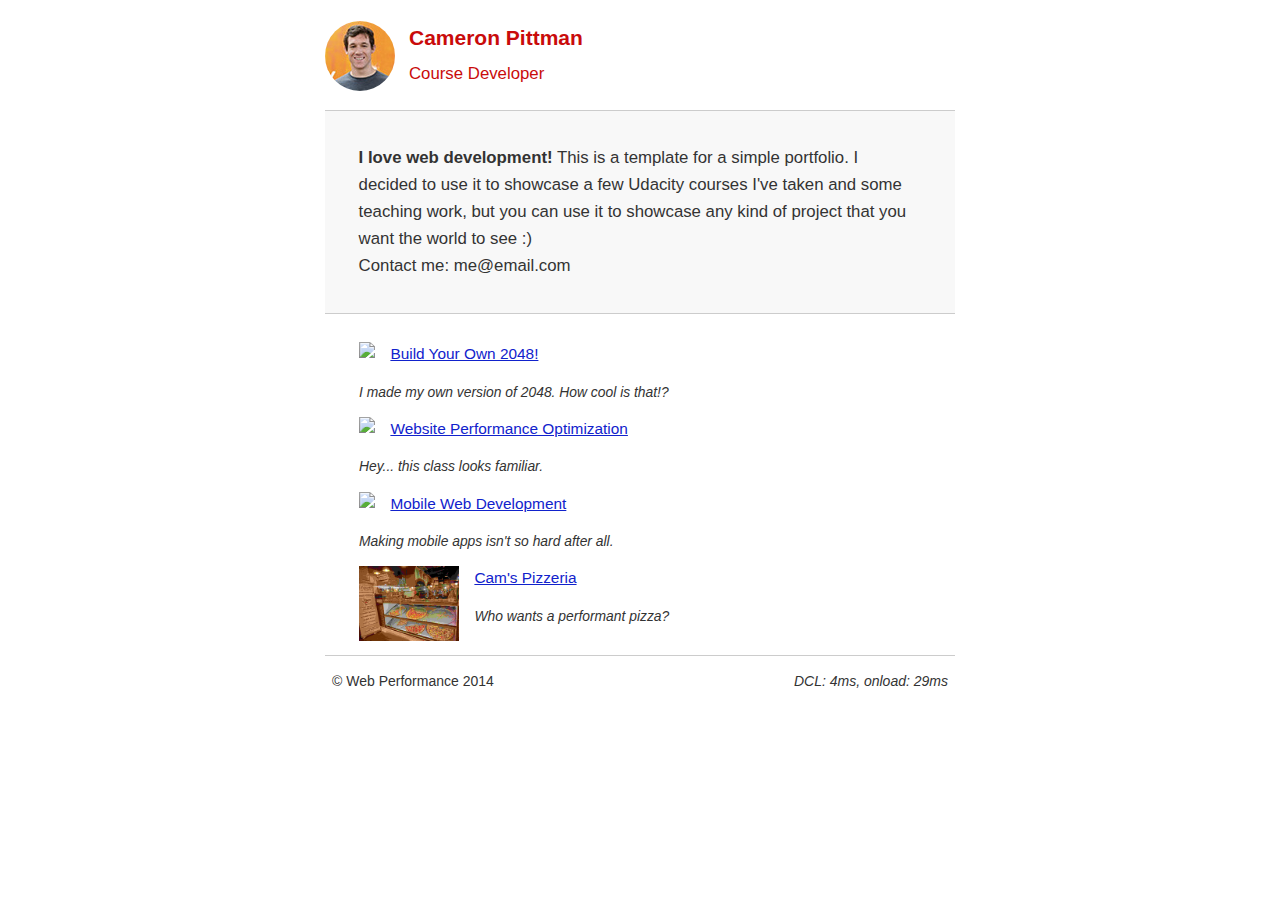
==== index.html @ 07f2113c "new commit" ====
<!DOCTYPE html><html lang=en><head><meta charset=utf-8><meta http-equiv=Cache-control content=public><meta name=viewport content="width=device-width,initial-scale=1"><meta name=description content=" FILL ME IN "><meta name=author content=" FILL ME IN "><title>Cameron Pittman: Portfolio</title><style>@font-face{font-family:'Open Sans';font-style:normal;font-weight:400;src:local('Open Sans'),local('OpenSans'),url(https://fonts.gstatic.com/s/opensans/v10/K88pR3goAWT7BTt32Z01m1tXRa8TVwTICgirnJhmVJw.woff2)format('woff2');unicode-range:U+0460052F,U+20B4,U+2DE0-2DFF,U+A640-A69F}@font-face{font-family:'Open Sans';font-style:normal;font-weight:400;src:local('Open Sans'),local('OpenSans'),url(https://fonts.gstatic.com/s/opensans/v10/RjgO7rYTmqiVp7vzi-Q5UVtXRa8TVwTICgirnJhmVJw.woff2)format('woff2');unicode-range:U+0400045F,U+04900491,U+04B004B1,U+2116}@font-face{font-family:'Open Sans';font-style:normal;font-weight:400;src:local('Open Sans'),local('OpenSans'),url(https://fonts.gstatic.com/s/opensans/v10/ttwNtsRpgsxVmgGGmiUOEltXRa8TVwTICgirnJhmVJw.woff2)format('woff2');unicode-range:U+02BC,U+0900097F,U+1CD0-1CF6,U+1CF8-1CF9,U+200B-200D,U+20A8,U+20B9,U+25CC,U+A830-A839,U+A8E0-A8FB}@font-face{font-family:'Open Sans';font-style:normal;font-weight:400;src:local('Open Sans'),local('OpenSans'),url(https://fonts.gstatic.com/s/opensans/v10/LWCjsQkB6EMdfHrEVqA1KVtXRa8TVwTICgirnJhmVJw.woff2)format('woff2');unicode-range:U+1F00-1FFF}@font-face{font-family:'Open Sans';font-style:normal;font-weight:400;src:local('Open Sans'),local('OpenSans'),url(https://fonts.gstatic.com/s/opensans/v10/xozscpT2726on7jbcb_pAltXRa8TVwTICgirnJhmVJw.woff2)format('woff2');unicode-range:U+037003FF}@font-face{font-family:'Open Sans';font-style:normal;font-weight:400;src:local('Open Sans'),local('OpenSans'),url(https://fonts.gstatic.com/s/opensans/v10/59ZRklaO5bWGqF5A9baEEVtXRa8TVwTICgirnJhmVJw.woff2)format('woff2');unicode-range:U+01020103,U+1EA0-1EF1,U+20AB}@font-face{font-family:'Open Sans';font-style:normal;font-weight:400;src:local('Open Sans'),local('OpenSans'),url(https://fonts.gstatic.com/s/opensans/v10/u-WUoqrET9fUeobQW7jkRVtXRa8TVwTICgirnJhmVJw.woff2)format('woff2');unicode-range:U+0100024F,U+1E00-1EFF,U+20A0-20AB,U+20AD-20CF,U+2C60-2C7F,U+A720-A7FF}@font-face{font-family:'Open Sans';font-style:normal;font-weight:400;src:local('Open Sans'),local('OpenSans'),url(https://fonts.gstatic.com/s/opensans/v10/cJZKeOuBrn4kERxqtaUH3VtXRa8TVwTICgirnJhmVJw.woff2)format('woff2');unicode-range:U+000000FF,U+0131,U+01520153,U+02C6,U+02DA,U+02DC,U+2000-206F,U+2074,U+20AC,U+2212,U+2215,U+E0FF,U+EFFD,U+F000}@font-face{font-family:'Open Sans';font-style:normal;font-weight:700;src:local('Open Sans Bold'),local('OpenSans-Bold'),url(https://fonts.gstatic.com/s/opensans/v10/k3k702ZOKiLJc3WVjuplzCUUniRZcd_wq8DYmIfsw2A.woff2)format('woff2');unicode-range:U+0460052F,U+20B4,U+2DE0-2DFF,U+A640-A69F}@font-face{font-family:'Open Sans';font-style:normal;font-weight:700;src:local('Open Sans Bold'),local('OpenSans-Bold'),url(https://fonts.gstatic.com/s/opensans/v10/k3k702ZOKiLJc3WVjuplzOXREeHhJi4GEUJI9ob_ak4.woff2)format('woff2');unicode-range:U+0400045F,U+04900491,U+04B004B1,U+2116}@font-face{font-family:'Open Sans';font-style:normal;font-weight:700;src:local('Open Sans Bold'),local('OpenSans-Bold'),url(https://fonts.gstatic.com/s/opensans/v10/k3k702ZOKiLJc3WVjuplzI0Uz7fbu6RM5MPetubMKio.woff2)format('woff2');unicode-range:U+02BC,U+0900097F,U+1CD0-1CF6,U+1CF8-1CF9,U+200B-200D,U+20A8,U+20B9,U+25CC,U+A830-A839,U+A8E0-A8FB}@font-face{font-family:'Open Sans';font-style:normal;font-weight:700;src:local('Open Sans Bold'),local('OpenSans-Bold'),url(https://fonts.gstatic.com/s/opensans/v10/k3k702ZOKiLJc3WVjuplzPzy0yu4vcvNhe7QLuoE8rU.woff2)format('woff2');unicode-range:U+1F00-1FFF}@font-face{font-family:'Open Sans';font-style:normal;font-weight:700;src:local('Open Sans Bold'),local('OpenSans-Bold'),url(https://fonts.gstatic.com/s/opensans/v10/k3k702ZOKiLJc3WVjuplzM9-ZSaZ3mOOsU9E1f6DGWc.woff2)format('woff2');unicode-range:U+037003FF}@font-face{font-family:'Open Sans';font-style:normal;font-weight:700;src:local('Open Sans Bold'),local('OpenSans-Bold'),url(https://fonts.gstatic.com/s/opensans/v10/k3k702ZOKiLJc3WVjuplzIZI5FoslwusAsZHK_V0XCI.woff2)format('woff2');unicode-range:U+01020103,U+1EA0-1EF1,U+20AB}@font-face{font-family:'Open Sans';font-style:normal;font-weight:700;src:local('Open Sans Bold'),local('OpenSans-Bold'),url(https://fonts.gstatic.com/s/opensans/v10/k3k702ZOKiLJc3WVjuplzBUOjZSKWg4xBWp_C_qQx0o.woff2)format('woff2');unicode-range:U+0100024F,U+1E00-1EFF,U+20A0-20AB,U+20AD-20CF,U+2C60-2C7F,U+A720-A7FF}@font-face{font-family:'Open Sans';font-style:normal;font-weight:700;src:local('Open Sans Bold'),local('OpenSans-Bold'),url(https://fonts.gstatic.com/s/opensans/v10/k3k702ZOKiLJc3WVjuplzOgdm0LZdjqr5-oayXSOefg.woff2)format('woff2');unicode-range:U+000000FF,U+0131,U+01520153,U+02C6,U+02DA,U+02DC,U+2000-206F,U+2074,U+20AC,U+2212,U+2215,U+E0FF,U+EFFD,U+F000}</style><style>@media print{*{background:0 0!important;color:#000!important;text-shadow:none!important;filter:none!important;-ms-filter:none!important}a,a:visited{color:#444!important;text-decoration:underline}a[href]:after{content:" (" attr(href)")"}img,tr{page-break-inside:avoid}img{max-width:100%!important}@page{margin:.5cm}h2,h3,p{orphans:3;widows:3}h2,h3{page-break-after:avoid}}</style><style>html{font-size:100%;overflow-y:scroll;-webkit-tap-highlight-color:transparent;-ms-text-size-adjust:100%;-webkit-text-size-adjust:none}body{margin:0;font-size:14px;line-height:1.61;font-weight:400}body,button,input,select,textarea{font-family:'Open Sans',sans-serif;color:#333}a{color:#12C}a:visited{color:#61C}a:focus{outline:dotted thin}a:active,a:hover{color:#c00;outline:0}b,strong{font-weight:700}code,pre{font-family:monospace,monospace;font-size:1em}ol,ul{margin:1em 0;padding:0 0 0 20px}img{border:0;max-width:100%}body{background:#fff}.container,footer,header{max-width:45em;margin:0 auto}header{padding:0 .5em;color:#C90B0B}header img{border-radius:40px;float:left}header p{font-size:1.5em;font-weight:700;padding-left:4em}header p span{font-size:.8em;font-weight:400}.hero{padding:2em;background-color:#f8f8f8;font-size:1.2em;border-bottom:1px solid #ccc;border-top:1px solid #ccc}.content{padding:1em}.content li{list-style-type:none;font-size:1.1em}li img{float:left;padding-right:1em}li p{font-size:.9em;font-style:italic}footer{padding:0 .5em;border-top:1px solid #ccc}footer span{float:right;font-style:italic}@media only screen and (max-width:480px){body{font-size:12px}header p{padding-left:4.5em}}</style><script async>!function(e,n){e.GoogleAnalyticsObject=n,e[n]=e[n]||function(){(e[n].q=e[n].q||[]).push(arguments)},e[n].l=1*new Date}(window,"ga"),ga("create","UA-XXXX-Y"),ga("send","pageview");</script><script async src=http://www.google-analytics.com/analytics.js></script><script async src=js/perfmatters.js></script><body><header><a href="/"><img src=img/profilepic.jpg></a><p>Cameron Pittman<br><span>Course Developer</span></p></header><div class=container><div class=hero><strong>I love web development!</strong> This is a template for a simple portfolio. I decided to use it to showcase a few Udacity courses I've taken and some teaching work, but you can use it to showcase any kind of project that you want the world to see :)<br>Contact me: me@email.com</div><div class=content><ul><li><img src="https://lh4.ggpht.com/kJEnfqhPvtm4m3EneSZ4fWYGS8lW4YNhEjk6zPkyrQaBUHc-2Y_ElDic99NHI0h-UBLXVbRCjFybFvrWxdk=s100"> <a href=project-2048.html>Build Your Own 2048!</a><p>I made my own version of 2048. How cool is that!?</p></li><li><img src="https://lh6.ggpht.com/f_0W8h__3G99CWTjnMjD8BUKm7yp2-wJyApLtTwFoFtlal2ULf_JgHIsOQq2NiYfKOdMlXlMHDKNo5XVZLs=s100"> <a href=project-webperf.html>Website Performance Optimization</a><p>Hey... this class looks familiar.</p></li><li><img src="https://lh5.ggpht.com/IKdCmTWn8a2nMhlwMYzryvzRN5CUZAOBr4tDrEAbszV7TIFe9pRAInA4kkYcgTXwrifJsBEsq1agTueuu-g=s100"> <a href=project-mobile.html>Mobile Web Development</a><p>Making mobile apps isn't so hard after all.</p></li><li><img style=width:100px src=views/images/pizzeria.jpg> <a href=views/pizza.html>Cam's Pizzeria</a><p>Who wants a performant pizza?</p></li></ul></div><footer><p>&copy; Web Performance 2014 <span id=crp-stats></span></p></footer></div>
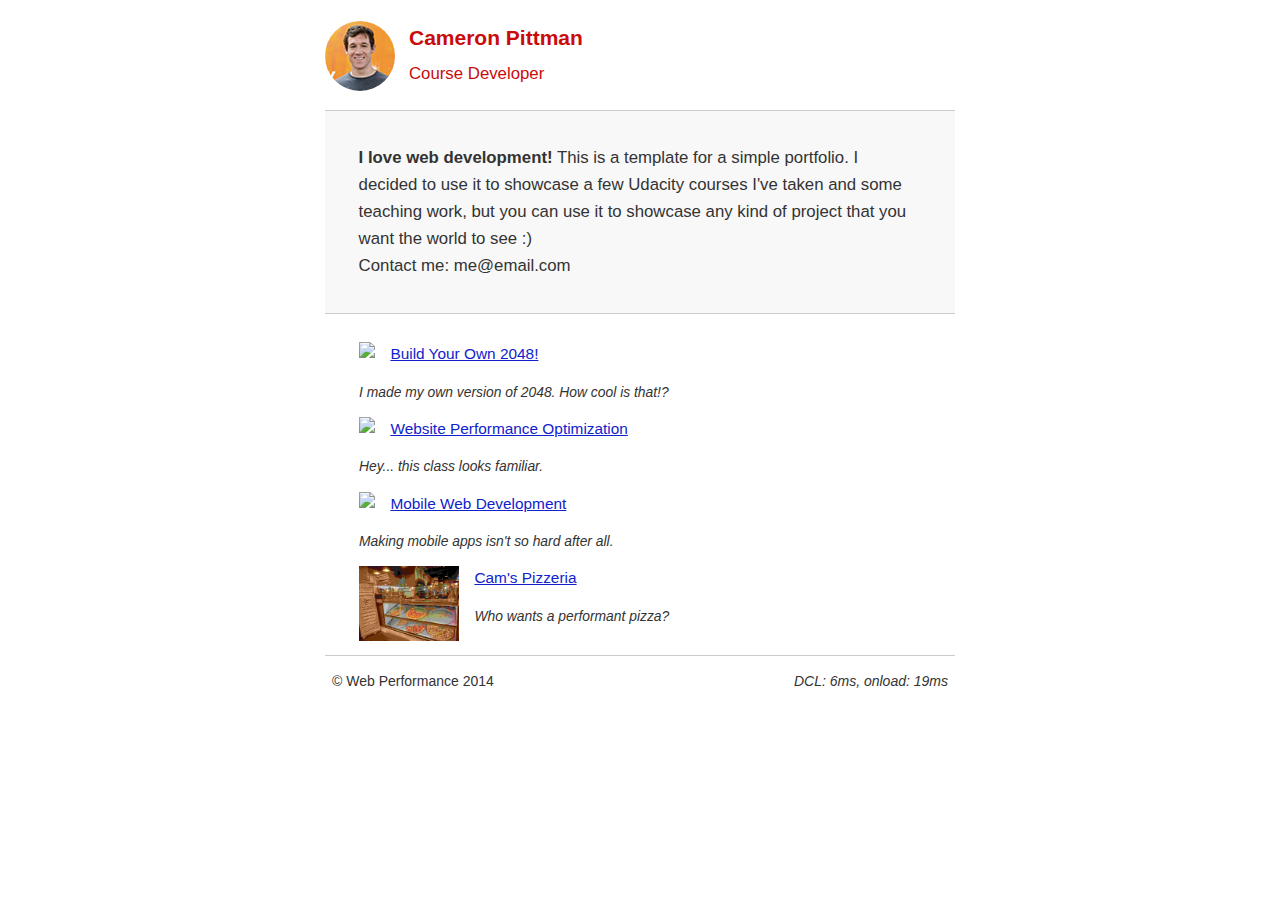
==== commit 9762dd01: "Update index.html" ====
--- a/index.html
+++ b/index.html
@@ -1 +1 @@
-<!DOCTYPE html><html lang=en><head><meta charset=utf-8><meta http-equiv=Cache-control content=public><meta name=viewport content="width=device-width,initial-scale=1"><meta name=description content=" FILL ME IN "><meta name=author content=" FILL ME IN "><title>Cameron Pittman: Portfolio</title><style>@font-face{font-family:'Open Sans';font-style:normal;font-weight:400;src:local('Open Sans'),local('OpenSans'),url(https://fonts.gstatic.com/s/opensans/v10/K88pR3goAWT7BTt32Z01m1tXRa8TVwTICgirnJhmVJw.woff2)format('woff2');unicode-range:U+0460052F,U+20B4,U+2DE0-2DFF,U+A640-A69F}@font-face{font-family:'Open Sans';font-style:normal;font-weight:400;src:local('Open Sans'),local('OpenSans'),url(https://fonts.gstatic.com/s/opensans/v10/RjgO7rYTmqiVp7vzi-Q5UVtXRa8TVwTICgirnJhmVJw.woff2)format('woff2');unicode-range:U+0400045F,U+04900491,U+04B004B1,U+2116}@font-face{font-family:'Open Sans';font-style:normal;font-weight:400;src:local('Open Sans'),local('OpenSans'),url(https://fonts.gstatic.com/s/opensans/v10/ttwNtsRpgsxVmgGGmiUOEltXRa8TVwTICgirnJhmVJw.woff2)format('woff2');unicode-range:U+02BC,U+0900097F,U+1CD0-1CF6,U+1CF8-1CF9,U+200B-200D,U+20A8,U+20B9,U+25CC,U+A830-A839,U+A8E0-A8FB}@font-face{font-family:'Open Sans';font-style:normal;font-weight:400;src:local('Open Sans'),local('OpenSans'),url(https://fonts.gstatic.com/s/opensans/v10/LWCjsQkB6EMdfHrEVqA1KVtXRa8TVwTICgirnJhmVJw.woff2)format('woff2');unicode-range:U+1F00-1FFF}@font-face{font-family:'Open Sans';font-style:normal;font-weight:400;src:local('Open Sans'),local('OpenSans'),url(https://fonts.gstatic.com/s/opensans/v10/xozscpT2726on7jbcb_pAltXRa8TVwTICgirnJhmVJw.woff2)format('woff2');unicode-range:U+037003FF}@font-face{font-family:'Open Sans';font-style:normal;font-weight:400;src:local('Open Sans'),local('OpenSans'),url(https://fonts.gstatic.com/s/opensans/v10/59ZRklaO5bWGqF5A9baEEVtXRa8TVwTICgirnJhmVJw.woff2)format('woff2');unicode-range:U+01020103,U+1EA0-1EF1,U+20AB}@font-face{font-family:'Open Sans';font-style:normal;font-weight:400;src:local('Open Sans'),local('OpenSans'),url(https://fonts.gstatic.com/s/opensans/v10/u-WUoqrET9fUeobQW7jkRVtXRa8TVwTICgirnJhmVJw.woff2)format('woff2');unicode-range:U+0100024F,U+1E00-1EFF,U+20A0-20AB,U+20AD-20CF,U+2C60-2C7F,U+A720-A7FF}@font-face{font-family:'Open Sans';font-style:normal;font-weight:400;src:local('Open Sans'),local('OpenSans'),url(https://fonts.gstatic.com/s/opensans/v10/cJZKeOuBrn4kERxqtaUH3VtXRa8TVwTICgirnJhmVJw.woff2)format('woff2');unicode-range:U+000000FF,U+0131,U+01520153,U+02C6,U+02DA,U+02DC,U+2000-206F,U+2074,U+20AC,U+2212,U+2215,U+E0FF,U+EFFD,U+F000}@font-face{font-family:'Open Sans';font-style:normal;font-weight:700;src:local('Open Sans Bold'),local('OpenSans-Bold'),url(https://fonts.gstatic.com/s/opensans/v10/k3k702ZOKiLJc3WVjuplzCUUniRZcd_wq8DYmIfsw2A.woff2)format('woff2');unicode-range:U+0460052F,U+20B4,U+2DE0-2DFF,U+A640-A69F}@font-face{font-family:'Open Sans';font-style:normal;font-weight:700;src:local('Open Sans Bold'),local('OpenSans-Bold'),url(https://fonts.gstatic.com/s/opensans/v10/k3k702ZOKiLJc3WVjuplzOXREeHhJi4GEUJI9ob_ak4.woff2)format('woff2');unicode-range:U+0400045F,U+04900491,U+04B004B1,U+2116}@font-face{font-family:'Open Sans';font-style:normal;font-weight:700;src:local('Open Sans Bold'),local('OpenSans-Bold'),url(https://fonts.gstatic.com/s/opensans/v10/k3k702ZOKiLJc3WVjuplzI0Uz7fbu6RM5MPetubMKio.woff2)format('woff2');unicode-range:U+02BC,U+0900097F,U+1CD0-1CF6,U+1CF8-1CF9,U+200B-200D,U+20A8,U+20B9,U+25CC,U+A830-A839,U+A8E0-A8FB}@font-face{font-family:'Open Sans';font-style:normal;font-weight:700;src:local('Open Sans Bold'),local('OpenSans-Bold'),url(https://fonts.gstatic.com/s/opensans/v10/k3k702ZOKiLJc3WVjuplzPzy0yu4vcvNhe7QLuoE8rU.woff2)format('woff2');unicode-range:U+1F00-1FFF}@font-face{font-family:'Open Sans';font-style:normal;font-weight:700;src:local('Open Sans Bold'),local('OpenSans-Bold'),url(https://fonts.gstatic.com/s/opensans/v10/k3k702ZOKiLJc3WVjuplzM9-ZSaZ3mOOsU9E1f6DGWc.woff2)format('woff2');unicode-range:U+037003FF}@font-face{font-family:'Open Sans';font-style:normal;font-weight:700;src:local('Open Sans Bold'),local('OpenSans-Bold'),url(https://fonts.gstatic.com/s/opensans/v10/k3k702ZOKiLJc3WVjuplzIZI5FoslwusAsZHK_V0XCI.woff2)format('woff2');unicode-range:U+01020103,U+1EA0-1EF1,U+20AB}@font-face{font-family:'Open Sans';font-style:normal;font-weight:700;src:local('Open Sans Bold'),local('OpenSans-Bold'),url(https://fonts.gstatic.com/s/opensans/v10/k3k702ZOKiLJc3WVjuplzBUOjZSKWg4xBWp_C_qQx0o.woff2)format('woff2');unicode-range:U+0100024F,U+1E00-1EFF,U+20A0-20AB,U+20AD-20CF,U+2C60-2C7F,U+A720-A7FF}@font-face{font-family:'Open Sans';font-style:normal;font-weight:700;src:local('Open Sans Bold'),local('OpenSans-Bold'),url(https://fonts.gstatic.com/s/opensans/v10/k3k702ZOKiLJc3WVjuplzOgdm0LZdjqr5-oayXSOefg.woff2)format('woff2');unicode-range:U+000000FF,U+0131,U+01520153,U+02C6,U+02DA,U+02DC,U+2000-206F,U+2074,U+20AC,U+2212,U+2215,U+E0FF,U+EFFD,U+F000}</style><style>@media print{*{background:0 0!important;color:#000!important;text-shadow:none!important;filter:none!important;-ms-filter:none!important}a,a:visited{color:#444!important;text-decoration:underline}a[href]:after{content:" (" attr(href)")"}img,tr{page-break-inside:avoid}img{max-width:100%!important}@page{margin:.5cm}h2,h3,p{orphans:3;widows:3}h2,h3{page-break-after:avoid}}</style><style>html{font-size:100%;overflow-y:scroll;-webkit-tap-highlight-color:transparent;-ms-text-size-adjust:100%;-webkit-text-size-adjust:none}body{margin:0;font-size:14px;line-height:1.61;font-weight:400}body,button,input,select,textarea{font-family:'Open Sans',sans-serif;color:#333}a{color:#12C}a:visited{color:#61C}a:focus{outline:dotted thin}a:active,a:hover{color:#c00;outline:0}b,strong{font-weight:700}code,pre{font-family:monospace,monospace;font-size:1em}ol,ul{margin:1em 0;padding:0 0 0 20px}img{border:0;max-width:100%}body{background:#fff}.container,footer,header{max-width:45em;margin:0 auto}header{padding:0 .5em;color:#C90B0B}header img{border-radius:40px;float:left}header p{font-size:1.5em;font-weight:700;padding-left:4em}header p span{font-size:.8em;font-weight:400}.hero{padding:2em;background-color:#f8f8f8;font-size:1.2em;border-bottom:1px solid #ccc;border-top:1px solid #ccc}.content{padding:1em}.content li{list-style-type:none;font-size:1.1em}li img{float:left;padding-right:1em}li p{font-size:.9em;font-style:italic}footer{padding:0 .5em;border-top:1px solid #ccc}footer span{float:right;font-style:italic}@media only screen and (max-width:480px){body{font-size:12px}header p{padding-left:4.5em}}</style><script async>!function(e,n){e.GoogleAnalyticsObject=n,e[n]=e[n]||function(){(e[n].q=e[n].q||[]).push(arguments)},e[n].l=1*new Date}(window,"ga"),ga("create","UA-XXXX-Y"),ga("send","pageview");</script><script async src=http://www.google-analytics.com/analytics.js></script><script async src=js/perfmatters.js></script><body><header><a href="/"><img src=img/profilepic.jpg></a><p>Cameron Pittman<br><span>Course Developer</span></p></header><div class=container><div class=hero><strong>I love web development!</strong> This is a template for a simple portfolio. I decided to use it to showcase a few Udacity courses I've taken and some teaching work, but you can use it to showcase any kind of project that you want the world to see :)<br>Contact me: me@email.com</div><div class=content><ul><li><img src="https://lh4.ggpht.com/kJEnfqhPvtm4m3EneSZ4fWYGS8lW4YNhEjk6zPkyrQaBUHc-2Y_ElDic99NHI0h-UBLXVbRCjFybFvrWxdk=s100"> <a href=project-2048.html>Build Your Own 2048!</a><p>I made my own version of 2048. How cool is that!?</p></li><li><img src="https://lh6.ggpht.com/f_0W8h__3G99CWTjnMjD8BUKm7yp2-wJyApLtTwFoFtlal2ULf_JgHIsOQq2NiYfKOdMlXlMHDKNo5XVZLs=s100"> <a href=project-webperf.html>Website Performance Optimization</a><p>Hey... this class looks familiar.</p></li><li><img src="https://lh5.ggpht.com/IKdCmTWn8a2nMhlwMYzryvzRN5CUZAOBr4tDrEAbszV7TIFe9pRAInA4kkYcgTXwrifJsBEsq1agTueuu-g=s100"> <a href=project-mobile.html>Mobile Web Development</a><p>Making mobile apps isn't so hard after all.</p></li><li><img style=width:100px src=views/images/pizzeria.jpg> <a href=views/pizza.html>Cam's Pizzeria</a><p>Who wants a performant pizza?</p></li></ul></div><footer><p>&copy; Web Performance 2014 <span id=crp-stats></span></p></footer></div>+<!DOCTYPE html><html lang=en><head><meta charset=utf-8><meta name=viewport content="width=device-width,initial-scale=1"><meta name=description content=" FILL ME IN "><meta name=author content=" FILL ME IN "><title>Cameron Pittman: Portfolio</title><script type=text/javascript>WebFontConfig={google:{families:["Open+Sans:400,700:latin"]}},function(){var t=document.createElement("script");t.src=("https:"==document.location.protocol?"https":"http")+"://ajax.googleapis.com/ajax/libs/webfont/1/webfont.js",t.type="text/javascript",t.async="true";var e=document.getElementsByTagName("script")[0];e.parentNode.insertBefore(t,e)}();</script><style>html{font-size:100%;overflow-y:scroll;-webkit-tap-highlight-color:transparent;-ms-text-size-adjust:100%;-webkit-text-size-adjust:none}body{margin:0;font-size:14px;line-height:1.61;font-weight:400}body,button,input,select,textarea{font-family:'Open Sans',sans-serif;color:#333}a{color:#12C}a:visited{color:#61C}a:focus{outline:dotted thin}a:active,a:hover{color:#c00;outline:0}b,strong{font-weight:700}code,pre{font-family:monospace,monospace;font-size:1em}ol,ul{margin:1em 0;padding:0 0 0 20px}img{border:0;max-width:100%}body{background:#fff}.container,footer,header{max-width:45em;margin:0 auto}header{padding:0 .5em;color:#C90B0B}header img{border-radius:40px;float:left}header p{font-size:1.5em;font-weight:700;padding-left:4em}header p span{font-size:.8em;font-weight:400}.hero{padding:2em;background-color:#f8f8f8;font-size:1.2em;border-bottom:1px solid #ccc;border-top:1px solid #ccc}.content{padding:1em}.content li{list-style-type:none;font-size:1.1em}li img{float:left;padding-right:1em}li p{font-size:.9em;font-style:italic}footer{padding:0 .5em;border-top:1px solid #ccc}footer span{float:right;font-style:italic}@media only screen and (max-width:480px){body{font-size:12px}header p{padding-left:4.5em}}</style><style>@media print{*{background:0 0!important;color:#000!important;text-shadow:none!important;filter:none!important;-ms-filter:none!important}a,a:visited{color:#444!important;text-decoration:underline}a[href]:after{content:" (" attr(href)")"}img,tr{page-break-inside:avoid}img{max-width:100%!important}@page{margin:.5cm}h2,h3,p{orphans:3;widows:3}h2,h3{page-break-after:avoid}}</style><script>!function(t,e){t.GoogleAnalyticsObject=e,t[e]=t[e]||function(){(t[e].q=t[e].q||[]).push(arguments)},t[e].l=1*new Date}(window,"ga"),ga("create","UA-XXXX-Y"),ga("send","pageview");</script><script src=http://www.google-analytics.com/analytics.js async></script><script src=js/perfmatters.js async></script><body><header><a href="/"><img src=img/profilepic.jpg></a><p>Cameron Pittman<br><span>Course Developer</span></p></header><div class=container><div class=hero><strong>I love web development!</strong> This is a template for a simple portfolio. I decided to use it to showcase a few Udacity courses I've taken and some teaching work, but you can use it to showcase any kind of project that you want the world to see :)<br>Contact me: me@email.com</div><div class=content><ul><li><img src="https://lh4.ggpht.com/kJEnfqhPvtm4m3EneSZ4fWYGS8lW4YNhEjk6zPkyrQaBUHc-2Y_ElDic99NHI0h-UBLXVbRCjFybFvrWxdk=s100"> <a href=project-2048.html>Build Your Own 2048!</a><p>I made my own version of 2048. How cool is that!?</p></li><li><img src="https://lh6.ggpht.com/f_0W8h__3G99CWTjnMjD8BUKm7yp2-wJyApLtTwFoFtlal2ULf_JgHIsOQq2NiYfKOdMlXlMHDKNo5XVZLs=s100"> <a href=project-webperf.html>Website Performance Optimization</a><p>Hey... this class looks familiar.</p></li><li><img src="https://lh5.ggpht.com/IKdCmTWn8a2nMhlwMYzryvzRN5CUZAOBr4tDrEAbszV7TIFe9pRAInA4kkYcgTXwrifJsBEsq1agTueuu-g=s100"> <a href=project-mobile.html>Mobile Web Development</a><p>Making mobile apps isn't so hard after all.</p></li><li><img style=width:100px src=views/images/pizzeria.jpg> <a href=views/pizza.html>Cam's Pizzeria</a><p>Who wants a performant pizza?</p></li></ul></div><footer><p>&copy; Web Performance 2014 <span id=crp-stats></span></p></footer></div>
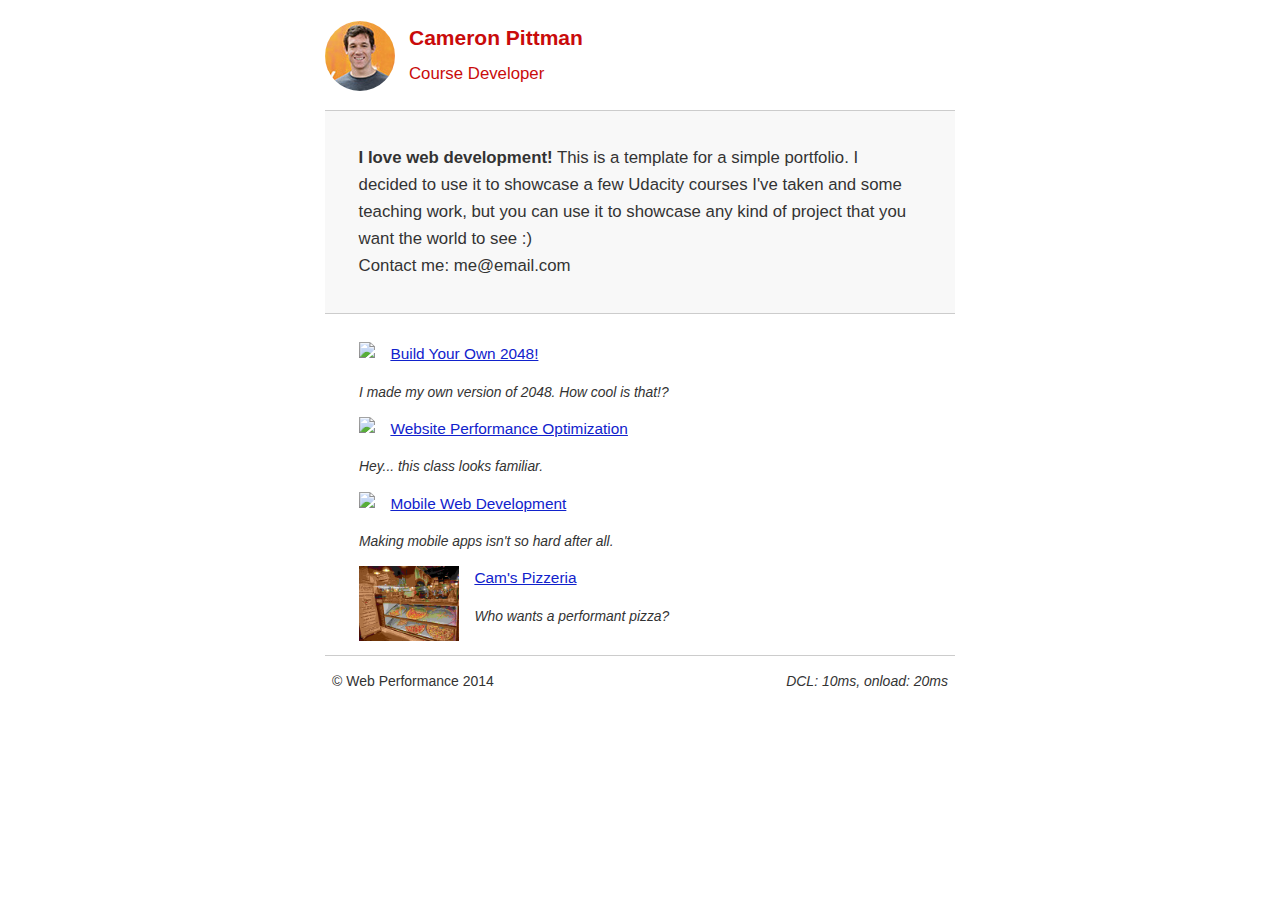
==== commit 99dc97e0: "ok" ====
--- a/index.html
+++ b/index.html
@@ -1 +1 @@
-<!DOCTYPE html><html lang=en><head><meta charset=utf-8><meta name=viewport content="width=device-width,initial-scale=1"><meta name=description content=" FILL ME IN "><meta name=author content=" FILL ME IN "><title>Cameron Pittman: Portfolio</title><script type=text/javascript>WebFontConfig={google:{families:["Open+Sans:400,700:latin"]}},function(){var t=document.createElement("script");t.src=("https:"==document.location.protocol?"https":"http")+"://ajax.googleapis.com/ajax/libs/webfont/1/webfont.js",t.type="text/javascript",t.async="true";var e=document.getElementsByTagName("script")[0];e.parentNode.insertBefore(t,e)}();</script><style>html{font-size:100%;overflow-y:scroll;-webkit-tap-highlight-color:transparent;-ms-text-size-adjust:100%;-webkit-text-size-adjust:none}body{margin:0;font-size:14px;line-height:1.61;font-weight:400}body,button,input,select,textarea{font-family:'Open Sans',sans-serif;color:#333}a{color:#12C}a:visited{color:#61C}a:focus{outline:dotted thin}a:active,a:hover{color:#c00;outline:0}b,strong{font-weight:700}code,pre{font-family:monospace,monospace;font-size:1em}ol,ul{margin:1em 0;padding:0 0 0 20px}img{border:0;max-width:100%}body{background:#fff}.container,footer,header{max-width:45em;margin:0 auto}header{padding:0 .5em;color:#C90B0B}header img{border-radius:40px;float:left}header p{font-size:1.5em;font-weight:700;padding-left:4em}header p span{font-size:.8em;font-weight:400}.hero{padding:2em;background-color:#f8f8f8;font-size:1.2em;border-bottom:1px solid #ccc;border-top:1px solid #ccc}.content{padding:1em}.content li{list-style-type:none;font-size:1.1em}li img{float:left;padding-right:1em}li p{font-size:.9em;font-style:italic}footer{padding:0 .5em;border-top:1px solid #ccc}footer span{float:right;font-style:italic}@media only screen and (max-width:480px){body{font-size:12px}header p{padding-left:4.5em}}</style><style>@media print{*{background:0 0!important;color:#000!important;text-shadow:none!important;filter:none!important;-ms-filter:none!important}a,a:visited{color:#444!important;text-decoration:underline}a[href]:after{content:" (" attr(href)")"}img,tr{page-break-inside:avoid}img{max-width:100%!important}@page{margin:.5cm}h2,h3,p{orphans:3;widows:3}h2,h3{page-break-after:avoid}}</style><script>!function(t,e){t.GoogleAnalyticsObject=e,t[e]=t[e]||function(){(t[e].q=t[e].q||[]).push(arguments)},t[e].l=1*new Date}(window,"ga"),ga("create","UA-XXXX-Y"),ga("send","pageview");</script><script src=http://www.google-analytics.com/analytics.js async></script><script src=js/perfmatters.js async></script><body><header><a href="/"><img src=img/profilepic.jpg></a><p>Cameron Pittman<br><span>Course Developer</span></p></header><div class=container><div class=hero><strong>I love web development!</strong> This is a template for a simple portfolio. I decided to use it to showcase a few Udacity courses I've taken and some teaching work, but you can use it to showcase any kind of project that you want the world to see :)<br>Contact me: me@email.com</div><div class=content><ul><li><img src="https://lh4.ggpht.com/kJEnfqhPvtm4m3EneSZ4fWYGS8lW4YNhEjk6zPkyrQaBUHc-2Y_ElDic99NHI0h-UBLXVbRCjFybFvrWxdk=s100"> <a href=project-2048.html>Build Your Own 2048!</a><p>I made my own version of 2048. How cool is that!?</p></li><li><img src="https://lh6.ggpht.com/f_0W8h__3G99CWTjnMjD8BUKm7yp2-wJyApLtTwFoFtlal2ULf_JgHIsOQq2NiYfKOdMlXlMHDKNo5XVZLs=s100"> <a href=project-webperf.html>Website Performance Optimization</a><p>Hey... this class looks familiar.</p></li><li><img src="https://lh5.ggpht.com/IKdCmTWn8a2nMhlwMYzryvzRN5CUZAOBr4tDrEAbszV7TIFe9pRAInA4kkYcgTXwrifJsBEsq1agTueuu-g=s100"> <a href=project-mobile.html>Mobile Web Development</a><p>Making mobile apps isn't so hard after all.</p></li><li><img style=width:100px src=views/images/pizzeria.jpg> <a href=views/pizza.html>Cam's Pizzeria</a><p>Who wants a performant pizza?</p></li></ul></div><footer><p>&copy; Web Performance 2014 <span id=crp-stats></span></p></footer></div>
+<!DOCTYPE html><html lang=en><head><meta charset=utf-8><meta name=viewport content="width=device-width,initial-scale=1"><meta name=description content=" FILL ME IN "><meta name=author content=" FILL ME IN "><title>Cameron Pittman: Portfolio</title><link href=css/style.css rel=stylesheet media=handheld><script type=text/javascript>WebFontConfig={google:{families:["Open+Sans:400,700:latin"]}},function(){var t=document.createElement("script");t.src=("https:"==document.location.protocol?"https":"http")+"://ajax.googleapis.com/ajax/libs/webfont/1/webfont.js",t.type="text/javascript",t.async="true";var e=document.getElementsByTagName("script")[0];e.parentNode.insertBefore(t,e)}();</script><style>html{font-size:100%;overflow-y:scroll;-webkit-tap-highlight-color:transparent;-ms-text-size-adjust:100%;-webkit-text-size-adjust:none}body{margin:0;font-size:14px;line-height:1.61;font-weight:400}body,button,input,select,textarea{font-family:'Open Sans',sans-serif;color:#333}a{color:#12C}a:visited{color:#61C}a:focus{outline:dotted thin}a:active,a:hover{color:#c00;outline:0}b,strong{font-weight:700}code,pre{font-family:monospace,monospace;font-size:1em}ol,ul{margin:1em 0;padding:0 0 0 20px}img{border:0;max-width:100%}body{background:#fff}.container,footer,header{max-width:45em;margin:0 auto}header{padding:0 .5em;color:#C90B0B}header img{border-radius:40px;float:left}header p{font-size:1.5em;font-weight:700;padding-left:4em}header p span{font-size:.8em;font-weight:400}.hero{padding:2em;background-color:#f8f8f8;font-size:1.2em;border-bottom:1px solid #ccc;border-top:1px solid #ccc}.content{padding:1em}.content li{list-style-type:none;font-size:1.1em}li img{float:left;padding-right:1em}li p{font-size:.9em;font-style:italic}footer{padding:0 .5em;border-top:1px solid #ccc}footer span{float:right;font-style:italic}@media only screen and (max-width:480px){body{font-size:12px}header p{padding-left:4.5em}}</style><script>!function(t,e){t.GoogleAnalyticsObject=e,t[e]=t[e]||function(){(t[e].q=t[e].q||[]).push(arguments)},t[e].l=1*new Date}(window,"ga"),ga("create","UA-XXXX-Y"),ga("send","pageview");</script><script src=http://www.google-analytics.com/analytics.js async></script><script src=js/perfmatters.js async></script><body><header><a href="/"><img src=img/profilepic.jpg></a><p>Cameron Pittman<br><span>Course Developer</span></p></header><div class=container><div class=hero><strong>I love web development!</strong> This is a template for a simple portfolio. I decided to use it to showcase a few Udacity courses I've taken and some teaching work, but you can use it to showcase any kind of project that you want the world to see :)<br>Contact me: me@email.com</div><div class=content><ul><li><img src="https://lh4.ggpht.com/kJEnfqhPvtm4m3EneSZ4fWYGS8lW4YNhEjk6zPkyrQaBUHc-2Y_ElDic99NHI0h-UBLXVbRCjFybFvrWxdk=s100"> <a href=project-2048.html>Build Your Own 2048!</a><p>I made my own version of 2048. How cool is that!?</p></li><li><img src="https://lh6.ggpht.com/f_0W8h__3G99CWTjnMjD8BUKm7yp2-wJyApLtTwFoFtlal2ULf_JgHIsOQq2NiYfKOdMlXlMHDKNo5XVZLs=s100"> <a href=project-webperf.html>Website Performance Optimization</a><p>Hey... this class looks familiar.</p></li><li><img src="https://lh5.ggpht.com/IKdCmTWn8a2nMhlwMYzryvzRN5CUZAOBr4tDrEAbszV7TIFe9pRAInA4kkYcgTXwrifJsBEsq1agTueuu-g=s100"> <a href=project-mobile.html>Mobile Web Development</a><p>Making mobile apps isn't so hard after all.</p></li><li><img style=width:100px src=views/images/pizzeria.png> <a href=views/pizza.html>Cam's Pizzeria</a><p>Who wants a performant pizza?</p></li></ul></div><footer><p>&copy; Web Performance 2014 <span id=crp-stats></span></p></footer></div>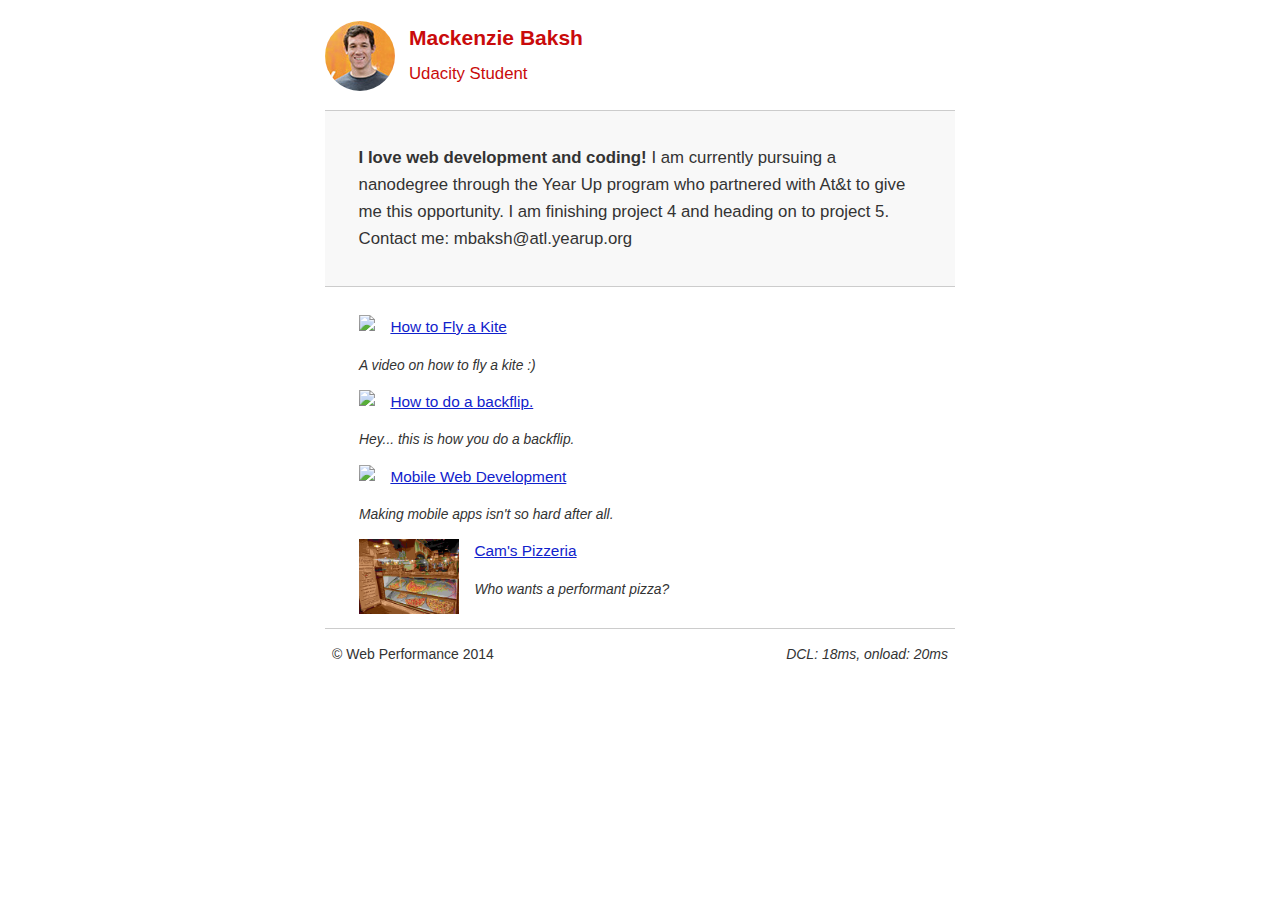
==== commit 46790886: "ok" ====
--- a/index.html
+++ b/index.html
@@ -1 +1 @@
-<!DOCTYPE html><html lang=en><head><meta charset=utf-8><meta name=viewport content="width=device-width,initial-scale=1"><meta name=description content=" FILL ME IN "><meta name=author content=" FILL ME IN "><title>Cameron Pittman: Portfolio</title><link href=css/style.css rel=stylesheet media=handheld><script type=text/javascript>WebFontConfig={google:{families:["Open+Sans:400,700:latin"]}},function(){var t=document.createElement("script");t.src=("https:"==document.location.protocol?"https":"http")+"://ajax.googleapis.com/ajax/libs/webfont/1/webfont.js",t.type="text/javascript",t.async="true";var e=document.getElementsByTagName("script")[0];e.parentNode.insertBefore(t,e)}();</script><style>html{font-size:100%;overflow-y:scroll;-webkit-tap-highlight-color:transparent;-ms-text-size-adjust:100%;-webkit-text-size-adjust:none}body{margin:0;font-size:14px;line-height:1.61;font-weight:400}body,button,input,select,textarea{font-family:'Open Sans',sans-serif;color:#333}a{color:#12C}a:visited{color:#61C}a:focus{outline:dotted thin}a:active,a:hover{color:#c00;outline:0}b,strong{font-weight:700}code,pre{font-family:monospace,monospace;font-size:1em}ol,ul{margin:1em 0;padding:0 0 0 20px}img{border:0;max-width:100%}body{background:#fff}.container,footer,header{max-width:45em;margin:0 auto}header{padding:0 .5em;color:#C90B0B}header img{border-radius:40px;float:left}header p{font-size:1.5em;font-weight:700;padding-left:4em}header p span{font-size:.8em;font-weight:400}.hero{padding:2em;background-color:#f8f8f8;font-size:1.2em;border-bottom:1px solid #ccc;border-top:1px solid #ccc}.content{padding:1em}.content li{list-style-type:none;font-size:1.1em}li img{float:left;padding-right:1em}li p{font-size:.9em;font-style:italic}footer{padding:0 .5em;border-top:1px solid #ccc}footer span{float:right;font-style:italic}@media only screen and (max-width:480px){body{font-size:12px}header p{padding-left:4.5em}}</style><script>!function(t,e){t.GoogleAnalyticsObject=e,t[e]=t[e]||function(){(t[e].q=t[e].q||[]).push(arguments)},t[e].l=1*new Date}(window,"ga"),ga("create","UA-XXXX-Y"),ga("send","pageview");</script><script src=http://www.google-analytics.com/analytics.js async></script><script src=js/perfmatters.js async></script><body><header><a href="/"><img src=img/profilepic.jpg></a><p>Cameron Pittman<br><span>Course Developer</span></p></header><div class=container><div class=hero><strong>I love web development!</strong> This is a template for a simple portfolio. I decided to use it to showcase a few Udacity courses I've taken and some teaching work, but you can use it to showcase any kind of project that you want the world to see :)<br>Contact me: me@email.com</div><div class=content><ul><li><img src="https://lh4.ggpht.com/kJEnfqhPvtm4m3EneSZ4fWYGS8lW4YNhEjk6zPkyrQaBUHc-2Y_ElDic99NHI0h-UBLXVbRCjFybFvrWxdk=s100"> <a href=project-2048.html>Build Your Own 2048!</a><p>I made my own version of 2048. How cool is that!?</p></li><li><img src="https://lh6.ggpht.com/f_0W8h__3G99CWTjnMjD8BUKm7yp2-wJyApLtTwFoFtlal2ULf_JgHIsOQq2NiYfKOdMlXlMHDKNo5XVZLs=s100"> <a href=project-webperf.html>Website Performance Optimization</a><p>Hey... this class looks familiar.</p></li><li><img src="https://lh5.ggpht.com/IKdCmTWn8a2nMhlwMYzryvzRN5CUZAOBr4tDrEAbszV7TIFe9pRAInA4kkYcgTXwrifJsBEsq1agTueuu-g=s100"> <a href=project-mobile.html>Mobile Web Development</a><p>Making mobile apps isn't so hard after all.</p></li><li><img style=width:100px src=views/images/pizzeria.png> <a href=views/pizza.html>Cam's Pizzeria</a><p>Who wants a performant pizza?</p></li></ul></div><footer><p>&copy; Web Performance 2014 <span id=crp-stats></span></p></footer></div>+<!DOCTYPE html><html lang=en><head><meta charset=utf-8><meta http-equiv=Cache-control content=public><meta name=viewport content="width=device-width,initial-scale=1"><meta name=description content=" FILL ME IN "><meta name=author content=" FILL ME IN "><title>Mackenzie Baksh: Portfolio</title><style>@font-face{font-family:'Open Sans';font-style:normal;font-weight:400;src:local('Open Sans'),local('OpenSans'),url(https://fonts.gstatic.com/s/opensans/v10/K88pR3goAWT7BTt32Z01m1tXRa8TVwTICgirnJhmVJw.woff2)format('woff2');unicode-range:U+0460052F,U+20B4,U+2DE0-2DFF,U+A640-A69F}@font-face{font-family:'Open Sans';font-style:normal;font-weight:400;src:local('Open Sans'),local('OpenSans'),url(https://fonts.gstatic.com/s/opensans/v10/RjgO7rYTmqiVp7vzi-Q5UVtXRa8TVwTICgirnJhmVJw.woff2)format('woff2');unicode-range:U+0400045F,U+04900491,U+04B004B1,U+2116}@font-face{font-family:'Open Sans';font-style:normal;font-weight:400;src:local('Open Sans'),local('OpenSans'),url(https://fonts.gstatic.com/s/opensans/v10/ttwNtsRpgsxVmgGGmiUOEltXRa8TVwTICgirnJhmVJw.woff2)format('woff2');unicode-range:U+02BC,U+0900097F,U+1CD0-1CF6,U+1CF8-1CF9,U+200B-200D,U+20A8,U+20B9,U+25CC,U+A830-A839,U+A8E0-A8FB}@font-face{font-family:'Open Sans';font-style:normal;font-weight:400;src:local('Open Sans'),local('OpenSans'),url(https://fonts.gstatic.com/s/opensans/v10/LWCjsQkB6EMdfHrEVqA1KVtXRa8TVwTICgirnJhmVJw.woff2)format('woff2');unicode-range:U+1F00-1FFF}@font-face{font-family:'Open Sans';font-style:normal;font-weight:400;src:local('Open Sans'),local('OpenSans'),url(https://fonts.gstatic.com/s/opensans/v10/xozscpT2726on7jbcb_pAltXRa8TVwTICgirnJhmVJw.woff2)format('woff2');unicode-range:U+037003FF}@font-face{font-family:'Open Sans';font-style:normal;font-weight:400;src:local('Open Sans'),local('OpenSans'),url(https://fonts.gstatic.com/s/opensans/v10/59ZRklaO5bWGqF5A9baEEVtXRa8TVwTICgirnJhmVJw.woff2)format('woff2');unicode-range:U+01020103,U+1EA0-1EF1,U+20AB}@font-face{font-family:'Open Sans';font-style:normal;font-weight:400;src:local('Open Sans'),local('OpenSans'),url(https://fonts.gstatic.com/s/opensans/v10/u-WUoqrET9fUeobQW7jkRVtXRa8TVwTICgirnJhmVJw.woff2)format('woff2');unicode-range:U+0100024F,U+1E00-1EFF,U+20A0-20AB,U+20AD-20CF,U+2C60-2C7F,U+A720-A7FF}@font-face{font-family:'Open Sans';font-style:normal;font-weight:400;src:local('Open Sans'),local('OpenSans'),url(https://fonts.gstatic.com/s/opensans/v10/cJZKeOuBrn4kERxqtaUH3VtXRa8TVwTICgirnJhmVJw.woff2)format('woff2');unicode-range:U+000000FF,U+0131,U+01520153,U+02C6,U+02DA,U+02DC,U+2000-206F,U+2074,U+20AC,U+2212,U+2215,U+E0FF,U+EFFD,U+F000}@font-face{font-family:'Open Sans';font-style:normal;font-weight:700;src:local('Open Sans Bold'),local('OpenSans-Bold'),url(https://fonts.gstatic.com/s/opensans/v10/k3k702ZOKiLJc3WVjuplzCUUniRZcd_wq8DYmIfsw2A.woff2)format('woff2');unicode-range:U+0460052F,U+20B4,U+2DE0-2DFF,U+A640-A69F}@font-face{font-family:'Open Sans';font-style:normal;font-weight:700;src:local('Open Sans Bold'),local('OpenSans-Bold'),url(https://fonts.gstatic.com/s/opensans/v10/k3k702ZOKiLJc3WVjuplzOXREeHhJi4GEUJI9ob_ak4.woff2)format('woff2');unicode-range:U+0400045F,U+04900491,U+04B004B1,U+2116}@font-face{font-family:'Open Sans';font-style:normal;font-weight:700;src:local('Open Sans Bold'),local('OpenSans-Bold'),url(https://fonts.gstatic.com/s/opensans/v10/k3k702ZOKiLJc3WVjuplzI0Uz7fbu6RM5MPetubMKio.woff2)format('woff2');unicode-range:U+02BC,U+0900097F,U+1CD0-1CF6,U+1CF8-1CF9,U+200B-200D,U+20A8,U+20B9,U+25CC,U+A830-A839,U+A8E0-A8FB}@font-face{font-family:'Open Sans';font-style:normal;font-weight:700;src:local('Open Sans Bold'),local('OpenSans-Bold'),url(https://fonts.gstatic.com/s/opensans/v10/k3k702ZOKiLJc3WVjuplzPzy0yu4vcvNhe7QLuoE8rU.woff2)format('woff2');unicode-range:U+1F00-1FFF}@font-face{font-family:'Open Sans';font-style:normal;font-weight:700;src:local('Open Sans Bold'),local('OpenSans-Bold'),url(https://fonts.gstatic.com/s/opensans/v10/k3k702ZOKiLJc3WVjuplzM9-ZSaZ3mOOsU9E1f6DGWc.woff2)format('woff2');unicode-range:U+037003FF}@font-face{font-family:'Open Sans';font-style:normal;font-weight:700;src:local('Open Sans Bold'),local('OpenSans-Bold'),url(https://fonts.gstatic.com/s/opensans/v10/k3k702ZOKiLJc3WVjuplzIZI5FoslwusAsZHK_V0XCI.woff2)format('woff2');unicode-range:U+01020103,U+1EA0-1EF1,U+20AB}@font-face{font-family:'Open Sans';font-style:normal;font-weight:700;src:local('Open Sans Bold'),local('OpenSans-Bold'),url(https://fonts.gstatic.com/s/opensans/v10/k3k702ZOKiLJc3WVjuplzBUOjZSKWg4xBWp_C_qQx0o.woff2)format('woff2');unicode-range:U+0100024F,U+1E00-1EFF,U+20A0-20AB,U+20AD-20CF,U+2C60-2C7F,U+A720-A7FF}@font-face{font-family:'Open Sans';font-style:normal;font-weight:700;src:local('Open Sans Bold'),local('OpenSans-Bold'),url(https://fonts.gstatic.com/s/opensans/v10/k3k702ZOKiLJc3WVjuplzOgdm0LZdjqr5-oayXSOefg.woff2)format('woff2');unicode-range:U+000000FF,U+0131,U+01520153,U+02C6,U+02DA,U+02DC,U+2000-206F,U+2074,U+20AC,U+2212,U+2215,U+E0FF,U+EFFD,U+F000}</style><style>@media print{*{background:0 0!important;color:#000!important;text-shadow:none!important;filter:none!important;-ms-filter:none!important}a,a:visited{color:#444!important;text-decoration:underline}a[href]:after{content:" (" attr(href)")"}img,tr{page-break-inside:avoid}img{max-width:100%!important}@page{margin:.5cm}h2,h3,p{orphans:3;widows:3}h2,h3{page-break-after:avoid}}</style><style>html{font-size:100%;overflow-y:scroll;-webkit-tap-highlight-color:transparent;-ms-text-size-adjust:100%;-webkit-text-size-adjust:none}body{margin:0;font-size:14px;line-height:1.61;font-weight:400}body,button,input,select,textarea{font-family:'Open Sans',sans-serif;color:#333}a{color:#12C}a:visited{color:#61C}a:focus{outline:dotted thin}a:active,a:hover{color:#c00;outline:0}b,strong{font-weight:700}code,pre{font-family:monospace,monospace;font-size:1em}ol,ul{margin:1em 0;padding:0 0 0 20px}img{border:0;max-width:100%}body{background:#fff}.container,footer,header{max-width:45em;margin:0 auto}header{padding:0 .5em;color:#C90B0B}header img{border-radius:40px;float:left}header p{font-size:1.5em;font-weight:700;padding-left:4em}header p span{font-size:.8em;font-weight:400}.hero{padding:2em;background-color:#f8f8f8;font-size:1.2em;border-bottom:1px solid #ccc;border-top:1px solid #ccc}.content{padding:1em}.content li{list-style-type:none;font-size:1.1em}li img{float:left;padding-right:1em}li p{font-size:.9em;font-style:italic}footer{padding:0 .5em;border-top:1px solid #ccc}footer span{float:right;font-style:italic}@media only screen and (max-width:480px){body{font-size:12px}header p{padding-left:4.5em}}</style><script async>!function(e,n){e.GoogleAnalyticsObject=n,e[n]=e[n]||function(){(e[n].q=e[n].q||[]).push(arguments)},e[n].l=1*new Date}(window,"ga"),ga("create","UA-XXXX-Y"),ga("send","pageview");</script><script async src=http://www.google-analytics.com/analytics.js></script><script async src=js/perfmatters.js></script><body><header><a href="/"><img src=img/profilepic.jpg></a><p>Mackenzie Baksh<br><span>Udacity Student</span></p></header><div class=container><div class=hero><strong>I love web development and coding!</strong> I am currently pursuing a nanodegree through the Year Up program who partnered with At&t to give me this opportunity. I am finishing project 4 and heading on to project 5.<br>Contact me: mbaksh@atl.yearup.org</div><div class=content><ul><li><img src="https://lh4.ggpht.com/kJEnfqhPvtm4m3EneSZ4fWYGS8lW4YNhEjk6zPkyrQaBUHc-2Y_ElDic99NHI0h-UBLXVbRCjFybFvrWxdk=s100"> <a href=https://www.youtube.com/watch?v=QjxJYTEQn6Q>How to Fly a Kite</a><p>A video on how to fly a kite :)</p></li><li><img src="https://lh6.ggpht.com/f_0W8h__3G99CWTjnMjD8BUKm7yp2-wJyApLtTwFoFtlal2ULf_JgHIsOQq2NiYfKOdMlXlMHDKNo5XVZLs=s100"> <a href=https://www.youtube.com/watch?v=YjWP0oq1nOw>How to do a backflip.</a><p>Hey... this is how you do a backflip.</p></li><li><img src="https://lh5.ggpht.com/IKdCmTWn8a2nMhlwMYzryvzRN5CUZAOBr4tDrEAbszV7TIFe9pRAInA4kkYcgTXwrifJsBEsq1agTueuu-g=s100"> <a href=project-mobile.html>Mobile Web Development</a><p>Making mobile apps isn't so hard after all.</p></li><li><img style=width:100px src=views/images/pizzeria.jpg> <a href=views/pizza.html>Cam's Pizzeria</a><p>Who wants a performant pizza?</p></li></ul></div><footer><p>&copy; Web Performance 2014 <span id=crp-stats></span></p></footer></div>
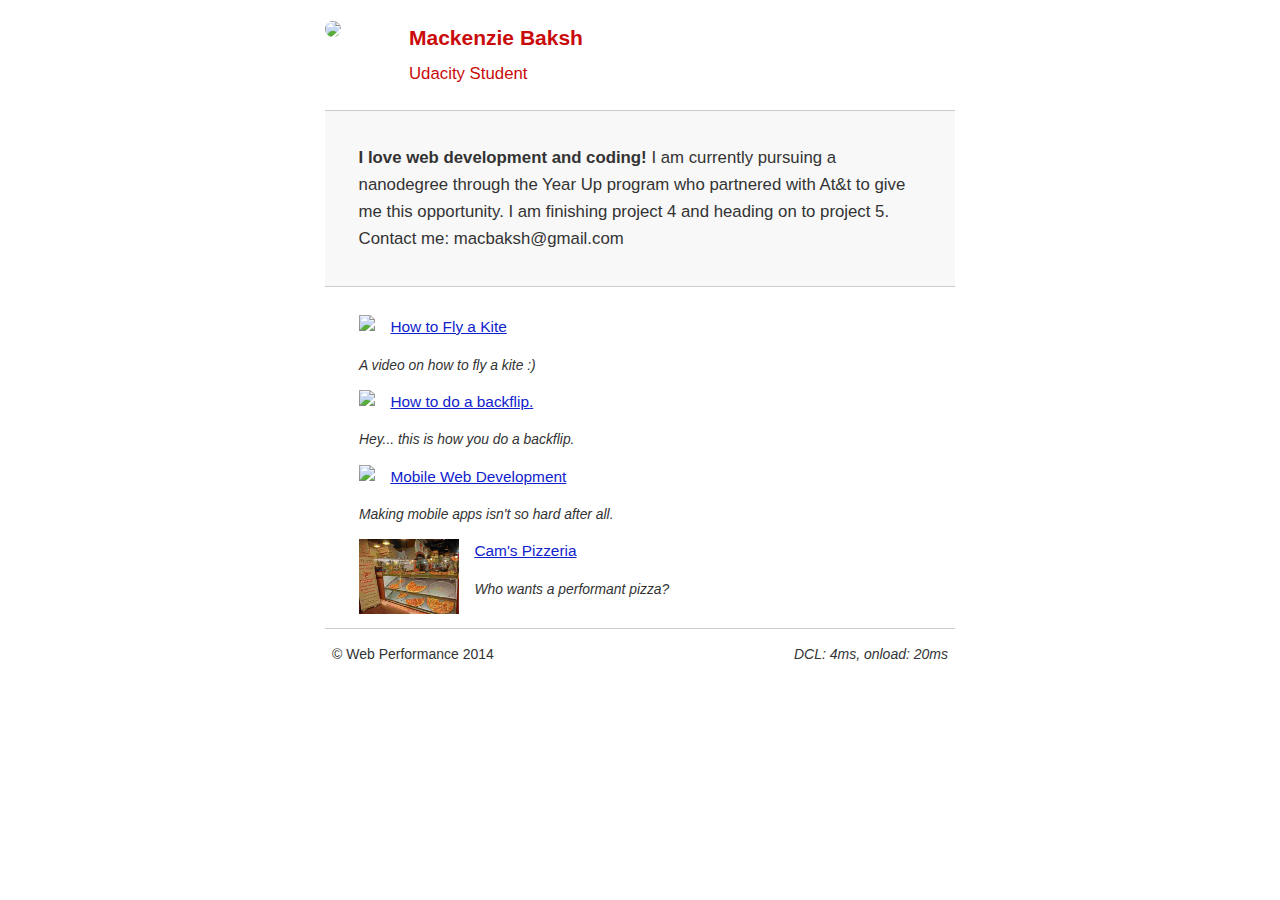
==== commit b7b32247: "Update index.html" ====
--- a/index.html
+++ b/index.html
@@ -1 +1 @@
-<!DOCTYPE html><html lang=en><head><meta charset=utf-8><meta http-equiv=Cache-control content=public><meta name=viewport content="width=device-width,initial-scale=1"><meta name=description content=" FILL ME IN "><meta name=author content=" FILL ME IN "><title>Mackenzie Baksh: Portfolio</title><style>@font-face{font-family:'Open Sans';font-style:normal;font-weight:400;src:local('Open Sans'),local('OpenSans'),url(https://fonts.gstatic.com/s/opensans/v10/K88pR3goAWT7BTt32Z01m1tXRa8TVwTICgirnJhmVJw.woff2)format('woff2');unicode-range:U+0460052F,U+20B4,U+2DE0-2DFF,U+A640-A69F}@font-face{font-family:'Open Sans';font-style:normal;font-weight:400;src:local('Open Sans'),local('OpenSans'),url(https://fonts.gstatic.com/s/opensans/v10/RjgO7rYTmqiVp7vzi-Q5UVtXRa8TVwTICgirnJhmVJw.woff2)format('woff2');unicode-range:U+0400045F,U+04900491,U+04B004B1,U+2116}@font-face{font-family:'Open Sans';font-style:normal;font-weight:400;src:local('Open Sans'),local('OpenSans'),url(https://fonts.gstatic.com/s/opensans/v10/ttwNtsRpgsxVmgGGmiUOEltXRa8TVwTICgirnJhmVJw.woff2)format('woff2');unicode-range:U+02BC,U+0900097F,U+1CD0-1CF6,U+1CF8-1CF9,U+200B-200D,U+20A8,U+20B9,U+25CC,U+A830-A839,U+A8E0-A8FB}@font-face{font-family:'Open Sans';font-style:normal;font-weight:400;src:local('Open Sans'),local('OpenSans'),url(https://fonts.gstatic.com/s/opensans/v10/LWCjsQkB6EMdfHrEVqA1KVtXRa8TVwTICgirnJhmVJw.woff2)format('woff2');unicode-range:U+1F00-1FFF}@font-face{font-family:'Open Sans';font-style:normal;font-weight:400;src:local('Open Sans'),local('OpenSans'),url(https://fonts.gstatic.com/s/opensans/v10/xozscpT2726on7jbcb_pAltXRa8TVwTICgirnJhmVJw.woff2)format('woff2');unicode-range:U+037003FF}@font-face{font-family:'Open Sans';font-style:normal;font-weight:400;src:local('Open Sans'),local('OpenSans'),url(https://fonts.gstatic.com/s/opensans/v10/59ZRklaO5bWGqF5A9baEEVtXRa8TVwTICgirnJhmVJw.woff2)format('woff2');unicode-range:U+01020103,U+1EA0-1EF1,U+20AB}@font-face{font-family:'Open Sans';font-style:normal;font-weight:400;src:local('Open Sans'),local('OpenSans'),url(https://fonts.gstatic.com/s/opensans/v10/u-WUoqrET9fUeobQW7jkRVtXRa8TVwTICgirnJhmVJw.woff2)format('woff2');unicode-range:U+0100024F,U+1E00-1EFF,U+20A0-20AB,U+20AD-20CF,U+2C60-2C7F,U+A720-A7FF}@font-face{font-family:'Open Sans';font-style:normal;font-weight:400;src:local('Open Sans'),local('OpenSans'),url(https://fonts.gstatic.com/s/opensans/v10/cJZKeOuBrn4kERxqtaUH3VtXRa8TVwTICgirnJhmVJw.woff2)format('woff2');unicode-range:U+000000FF,U+0131,U+01520153,U+02C6,U+02DA,U+02DC,U+2000-206F,U+2074,U+20AC,U+2212,U+2215,U+E0FF,U+EFFD,U+F000}@font-face{font-family:'Open Sans';font-style:normal;font-weight:700;src:local('Open Sans Bold'),local('OpenSans-Bold'),url(https://fonts.gstatic.com/s/opensans/v10/k3k702ZOKiLJc3WVjuplzCUUniRZcd_wq8DYmIfsw2A.woff2)format('woff2');unicode-range:U+0460052F,U+20B4,U+2DE0-2DFF,U+A640-A69F}@font-face{font-family:'Open Sans';font-style:normal;font-weight:700;src:local('Open Sans Bold'),local('OpenSans-Bold'),url(https://fonts.gstatic.com/s/opensans/v10/k3k702ZOKiLJc3WVjuplzOXREeHhJi4GEUJI9ob_ak4.woff2)format('woff2');unicode-range:U+0400045F,U+04900491,U+04B004B1,U+2116}@font-face{font-family:'Open Sans';font-style:normal;font-weight:700;src:local('Open Sans Bold'),local('OpenSans-Bold'),url(https://fonts.gstatic.com/s/opensans/v10/k3k702ZOKiLJc3WVjuplzI0Uz7fbu6RM5MPetubMKio.woff2)format('woff2');unicode-range:U+02BC,U+0900097F,U+1CD0-1CF6,U+1CF8-1CF9,U+200B-200D,U+20A8,U+20B9,U+25CC,U+A830-A839,U+A8E0-A8FB}@font-face{font-family:'Open Sans';font-style:normal;font-weight:700;src:local('Open Sans Bold'),local('OpenSans-Bold'),url(https://fonts.gstatic.com/s/opensans/v10/k3k702ZOKiLJc3WVjuplzPzy0yu4vcvNhe7QLuoE8rU.woff2)format('woff2');unicode-range:U+1F00-1FFF}@font-face{font-family:'Open Sans';font-style:normal;font-weight:700;src:local('Open Sans Bold'),local('OpenSans-Bold'),url(https://fonts.gstatic.com/s/opensans/v10/k3k702ZOKiLJc3WVjuplzM9-ZSaZ3mOOsU9E1f6DGWc.woff2)format('woff2');unicode-range:U+037003FF}@font-face{font-family:'Open Sans';font-style:normal;font-weight:700;src:local('Open Sans Bold'),local('OpenSans-Bold'),url(https://fonts.gstatic.com/s/opensans/v10/k3k702ZOKiLJc3WVjuplzIZI5FoslwusAsZHK_V0XCI.woff2)format('woff2');unicode-range:U+01020103,U+1EA0-1EF1,U+20AB}@font-face{font-family:'Open Sans';font-style:normal;font-weight:700;src:local('Open Sans Bold'),local('OpenSans-Bold'),url(https://fonts.gstatic.com/s/opensans/v10/k3k702ZOKiLJc3WVjuplzBUOjZSKWg4xBWp_C_qQx0o.woff2)format('woff2');unicode-range:U+0100024F,U+1E00-1EFF,U+20A0-20AB,U+20AD-20CF,U+2C60-2C7F,U+A720-A7FF}@font-face{font-family:'Open Sans';font-style:normal;font-weight:700;src:local('Open Sans Bold'),local('OpenSans-Bold'),url(https://fonts.gstatic.com/s/opensans/v10/k3k702ZOKiLJc3WVjuplzOgdm0LZdjqr5-oayXSOefg.woff2)format('woff2');unicode-range:U+000000FF,U+0131,U+01520153,U+02C6,U+02DA,U+02DC,U+2000-206F,U+2074,U+20AC,U+2212,U+2215,U+E0FF,U+EFFD,U+F000}</style><style>@media print{*{background:0 0!important;color:#000!important;text-shadow:none!important;filter:none!important;-ms-filter:none!important}a,a:visited{color:#444!important;text-decoration:underline}a[href]:after{content:" (" attr(href)")"}img,tr{page-break-inside:avoid}img{max-width:100%!important}@page{margin:.5cm}h2,h3,p{orphans:3;widows:3}h2,h3{page-break-after:avoid}}</style><style>html{font-size:100%;overflow-y:scroll;-webkit-tap-highlight-color:transparent;-ms-text-size-adjust:100%;-webkit-text-size-adjust:none}body{margin:0;font-size:14px;line-height:1.61;font-weight:400}body,button,input,select,textarea{font-family:'Open Sans',sans-serif;color:#333}a{color:#12C}a:visited{color:#61C}a:focus{outline:dotted thin}a:active,a:hover{color:#c00;outline:0}b,strong{font-weight:700}code,pre{font-family:monospace,monospace;font-size:1em}ol,ul{margin:1em 0;padding:0 0 0 20px}img{border:0;max-width:100%}body{background:#fff}.container,footer,header{max-width:45em;margin:0 auto}header{padding:0 .5em;color:#C90B0B}header img{border-radius:40px;float:left}header p{font-size:1.5em;font-weight:700;padding-left:4em}header p span{font-size:.8em;font-weight:400}.hero{padding:2em;background-color:#f8f8f8;font-size:1.2em;border-bottom:1px solid #ccc;border-top:1px solid #ccc}.content{padding:1em}.content li{list-style-type:none;font-size:1.1em}li img{float:left;padding-right:1em}li p{font-size:.9em;font-style:italic}footer{padding:0 .5em;border-top:1px solid #ccc}footer span{float:right;font-style:italic}@media only screen and (max-width:480px){body{font-size:12px}header p{padding-left:4.5em}}</style><script async>!function(e,n){e.GoogleAnalyticsObject=n,e[n]=e[n]||function(){(e[n].q=e[n].q||[]).push(arguments)},e[n].l=1*new Date}(window,"ga"),ga("create","UA-XXXX-Y"),ga("send","pageview");</script><script async src=http://www.google-analytics.com/analytics.js></script><script async src=js/perfmatters.js></script><body><header><a href="/"><img src=img/profilepic.jpg></a><p>Mackenzie Baksh<br><span>Udacity Student</span></p></header><div class=container><div class=hero><strong>I love web development and coding!</strong> I am currently pursuing a nanodegree through the Year Up program who partnered with At&t to give me this opportunity. I am finishing project 4 and heading on to project 5.<br>Contact me: mbaksh@atl.yearup.org</div><div class=content><ul><li><img src="https://lh4.ggpht.com/kJEnfqhPvtm4m3EneSZ4fWYGS8lW4YNhEjk6zPkyrQaBUHc-2Y_ElDic99NHI0h-UBLXVbRCjFybFvrWxdk=s100"> <a href=https://www.youtube.com/watch?v=QjxJYTEQn6Q>How to Fly a Kite</a><p>A video on how to fly a kite :)</p></li><li><img src="https://lh6.ggpht.com/f_0W8h__3G99CWTjnMjD8BUKm7yp2-wJyApLtTwFoFtlal2ULf_JgHIsOQq2NiYfKOdMlXlMHDKNo5XVZLs=s100"> <a href=https://www.youtube.com/watch?v=YjWP0oq1nOw>How to do a backflip.</a><p>Hey... this is how you do a backflip.</p></li><li><img src="https://lh5.ggpht.com/IKdCmTWn8a2nMhlwMYzryvzRN5CUZAOBr4tDrEAbszV7TIFe9pRAInA4kkYcgTXwrifJsBEsq1agTueuu-g=s100"> <a href=project-mobile.html>Mobile Web Development</a><p>Making mobile apps isn't so hard after all.</p></li><li><img style=width:100px src=views/images/pizzeria.jpg> <a href=views/pizza.html>Cam's Pizzeria</a><p>Who wants a performant pizza?</p></li></ul></div><footer><p>&copy; Web Performance 2014 <span id=crp-stats></span></p></footer></div>
+<!DOCTYPE html><html lang=en><head><meta charset=utf-8><meta http-equiv=Cache-control content=public><meta name=viewport content="width=device-width,initial-scale=1"><meta name=description content=" FILL ME IN "><meta name=author content=" FILL ME IN "><title>Mackenzie Baksh: Portfolio</title><style>@font-face{font-family:'Open Sans';font-style:normal;font-weight:400;src:local('Open Sans'),local('OpenSans'),url(https://fonts.gstatic.com/s/opensans/v10/K88pR3goAWT7BTt32Z01m1tXRa8TVwTICgirnJhmVJw.woff2)format('woff2');unicode-range:U+0460052F,U+20B4,U+2DE0-2DFF,U+A640-A69F}@font-face{font-family:'Open Sans';font-style:normal;font-weight:400;src:local('Open Sans'),local('OpenSans'),url(https://fonts.gstatic.com/s/opensans/v10/RjgO7rYTmqiVp7vzi-Q5UVtXRa8TVwTICgirnJhmVJw.woff2)format('woff2');unicode-range:U+0400045F,U+04900491,U+04B004B1,U+2116}@font-face{font-family:'Open Sans';font-style:normal;font-weight:400;src:local('Open Sans'),local('OpenSans'),url(https://fonts.gstatic.com/s/opensans/v10/ttwNtsRpgsxVmgGGmiUOEltXRa8TVwTICgirnJhmVJw.woff2)format('woff2');unicode-range:U+02BC,U+0900097F,U+1CD0-1CF6,U+1CF8-1CF9,U+200B-200D,U+20A8,U+20B9,U+25CC,U+A830-A839,U+A8E0-A8FB}@font-face{font-family:'Open Sans';font-style:normal;font-weight:400;src:local('Open Sans'),local('OpenSans'),url(https://fonts.gstatic.com/s/opensans/v10/LWCjsQkB6EMdfHrEVqA1KVtXRa8TVwTICgirnJhmVJw.woff2)format('woff2');unicode-range:U+1F00-1FFF}@font-face{font-family:'Open Sans';font-style:normal;font-weight:400;src:local('Open Sans'),local('OpenSans'),url(https://fonts.gstatic.com/s/opensans/v10/xozscpT2726on7jbcb_pAltXRa8TVwTICgirnJhmVJw.woff2)format('woff2');unicode-range:U+037003FF}@font-face{font-family:'Open Sans';font-style:normal;font-weight:400;src:local('Open Sans'),local('OpenSans'),url(https://fonts.gstatic.com/s/opensans/v10/59ZRklaO5bWGqF5A9baEEVtXRa8TVwTICgirnJhmVJw.woff2)format('woff2');unicode-range:U+01020103,U+1EA0-1EF1,U+20AB}@font-face{font-family:'Open Sans';font-style:normal;font-weight:400;src:local('Open Sans'),local('OpenSans'),url(https://fonts.gstatic.com/s/opensans/v10/u-WUoqrET9fUeobQW7jkRVtXRa8TVwTICgirnJhmVJw.woff2)format('woff2');unicode-range:U+0100024F,U+1E00-1EFF,U+20A0-20AB,U+20AD-20CF,U+2C60-2C7F,U+A720-A7FF}@font-face{font-family:'Open Sans';font-style:normal;font-weight:400;src:local('Open Sans'),local('OpenSans'),url(https://fonts.gstatic.com/s/opensans/v10/cJZKeOuBrn4kERxqtaUH3VtXRa8TVwTICgirnJhmVJw.woff2)format('woff2');unicode-range:U+000000FF,U+0131,U+01520153,U+02C6,U+02DA,U+02DC,U+2000-206F,U+2074,U+20AC,U+2212,U+2215,U+E0FF,U+EFFD,U+F000}@font-face{font-family:'Open Sans';font-style:normal;font-weight:700;src:local('Open Sans Bold'),local('OpenSans-Bold'),url(https://fonts.gstatic.com/s/opensans/v10/k3k702ZOKiLJc3WVjuplzCUUniRZcd_wq8DYmIfsw2A.woff2)format('woff2');unicode-range:U+0460052F,U+20B4,U+2DE0-2DFF,U+A640-A69F}@font-face{font-family:'Open Sans';font-style:normal;font-weight:700;src:local('Open Sans Bold'),local('OpenSans-Bold'),url(https://fonts.gstatic.com/s/opensans/v10/k3k702ZOKiLJc3WVjuplzOXREeHhJi4GEUJI9ob_ak4.woff2)format('woff2');unicode-range:U+0400045F,U+04900491,U+04B004B1,U+2116}@font-face{font-family:'Open Sans';font-style:normal;font-weight:700;src:local('Open Sans Bold'),local('OpenSans-Bold'),url(https://fonts.gstatic.com/s/opensans/v10/k3k702ZOKiLJc3WVjuplzI0Uz7fbu6RM5MPetubMKio.woff2)format('woff2');unicode-range:U+02BC,U+0900097F,U+1CD0-1CF6,U+1CF8-1CF9,U+200B-200D,U+20A8,U+20B9,U+25CC,U+A830-A839,U+A8E0-A8FB}@font-face{font-family:'Open Sans';font-style:normal;font-weight:700;src:local('Open Sans Bold'),local('OpenSans-Bold'),url(https://fonts.gstatic.com/s/opensans/v10/k3k702ZOKiLJc3WVjuplzPzy0yu4vcvNhe7QLuoE8rU.woff2)format('woff2');unicode-range:U+1F00-1FFF}@font-face{font-family:'Open Sans';font-style:normal;font-weight:700;src:local('Open Sans Bold'),local('OpenSans-Bold'),url(https://fonts.gstatic.com/s/opensans/v10/k3k702ZOKiLJc3WVjuplzM9-ZSaZ3mOOsU9E1f6DGWc.woff2)format('woff2');unicode-range:U+037003FF}@font-face{font-family:'Open Sans';font-style:normal;font-weight:700;src:local('Open Sans Bold'),local('OpenSans-Bold'),url(https://fonts.gstatic.com/s/opensans/v10/k3k702ZOKiLJc3WVjuplzIZI5FoslwusAsZHK_V0XCI.woff2)format('woff2');unicode-range:U+01020103,U+1EA0-1EF1,U+20AB}@font-face{font-family:'Open Sans';font-style:normal;font-weight:700;src:local('Open Sans Bold'),local('OpenSans-Bold'),url(https://fonts.gstatic.com/s/opensans/v10/k3k702ZOKiLJc3WVjuplzBUOjZSKWg4xBWp_C_qQx0o.woff2)format('woff2');unicode-range:U+0100024F,U+1E00-1EFF,U+20A0-20AB,U+20AD-20CF,U+2C60-2C7F,U+A720-A7FF}@font-face{font-family:'Open Sans';font-style:normal;font-weight:700;src:local('Open Sans Bold'),local('OpenSans-Bold'),url(https://fonts.gstatic.com/s/opensans/v10/k3k702ZOKiLJc3WVjuplzOgdm0LZdjqr5-oayXSOefg.woff2)format('woff2');unicode-range:U+000000FF,U+0131,U+01520153,U+02C6,U+02DA,U+02DC,U+2000-206F,U+2074,U+20AC,U+2212,U+2215,U+E0FF,U+EFFD,U+F000}</style><style>@media print{*{background:0 0!important;color:#000!important;text-shadow:none!important;filter:none!important;-ms-filter:none!important}a,a:visited{color:#444!important;text-decoration:underline}a[href]:after{content:" (" attr(href)")"}img,tr{page-break-inside:avoid}img{max-width:100%!important}@page{margin:.5cm}h2,h3,p{orphans:3;widows:3}h2,h3{page-break-after:avoid}}</style><style>html{font-size:100%;overflow-y:scroll;-webkit-tap-highlight-color:transparent;-ms-text-size-adjust:100%;-webkit-text-size-adjust:none}body{margin:0;font-size:14px;line-height:1.61;font-weight:400}body,button,input,select,textarea{font-family:'Open Sans',sans-serif;color:#333}a{color:#12C}a:visited{color:#61C}a:focus{outline:dotted thin}a:active,a:hover{color:#c00;outline:0}b,strong{font-weight:700}code,pre{font-family:monospace,monospace;font-size:1em}ol,ul{margin:1em 0;padding:0 0 0 20px}img{border:0;max-width:100%}body{background:#fff}.container,footer,header{max-width:45em;margin:0 auto}header{padding:0 .5em;color:#C90B0B}header img{border-radius:40px;float:left}header p{font-size:1.5em;font-weight:700;padding-left:4em}header p span{font-size:.8em;font-weight:400}.hero{padding:2em;background-color:#f8f8f8;font-size:1.2em;border-bottom:1px solid #ccc;border-top:1px solid #ccc}.content{padding:1em}.content li{list-style-type:none;font-size:1.1em}li img{float:left;padding-right:1em}li p{font-size:.9em;font-style:italic}footer{padding:0 .5em;border-top:1px solid #ccc}footer span{float:right;font-style:italic}@media only screen and (max-width:480px){body{font-size:12px}header p{padding-left:4.5em}}</style><script async>!function(e,n){e.GoogleAnalyticsObject=n,e[n]=e[n]||function(){(e[n].q=e[n].q||[]).push(arguments)},e[n].l=1*new Date}(window,"ga"),ga("create","UA-XXXX-Y"),ga("send","pageview");</script><script async src=http://www.google-analytics.com/analytics.js></script><script async src=js/perfmatters.js></script><body><header><a href="/"><img src=https://media.licdn.com/dms/image/C4E03AQHL21-087MnDw/profile-displayphoto-shrink_200_200/0?e=1530399600&v=beta&t=BNwCi1QaxBMBvcp6WILzS9T3dl1WHwWkqRI-gIShr0Y></a><p>Mackenzie Baksh<br><span>Udacity Student</span></p></header><div class=container><div class=hero><strong>I love web development and coding!</strong> I am currently pursuing a nanodegree through the Year Up program who partnered with At&t to give me this opportunity. I am finishing project 4 and heading on to project 5.<br>Contact me: macbaksh@gmail.com</div><div class=content><ul><li><img src="https://lh4.ggpht.com/kJEnfqhPvtm4m3EneSZ4fWYGS8lW4YNhEjk6zPkyrQaBUHc-2Y_ElDic99NHI0h-UBLXVbRCjFybFvrWxdk=s100"> <a href=https://www.youtube.com/watch?v=QjxJYTEQn6Q>How to Fly a Kite</a><p>A video on how to fly a kite :)</p></li><li><img src="https://lh6.ggpht.com/f_0W8h__3G99CWTjnMjD8BUKm7yp2-wJyApLtTwFoFtlal2ULf_JgHIsOQq2NiYfKOdMlXlMHDKNo5XVZLs=s100"> <a href=https://www.youtube.com/watch?v=YjWP0oq1nOw>How to do a backflip.</a><p>Hey... this is how you do a backflip.</p></li><li><img src="https://lh5.ggpht.com/IKdCmTWn8a2nMhlwMYzryvzRN5CUZAOBr4tDrEAbszV7TIFe9pRAInA4kkYcgTXwrifJsBEsq1agTueuu-g=s100"> <a href=project-mobile.html>Mobile Web Development</a><p>Making mobile apps isn't so hard after all.</p></li><li><img style=width:100px src=views/images/pizzeria.jpg> <a href=views/pizza.html>Cam's Pizzeria</a><p>Who wants a performant pizza?</p></li></ul></div><footer><p>&copy; Web Performance 2014 <span id=crp-stats></span></p></footer></div>
